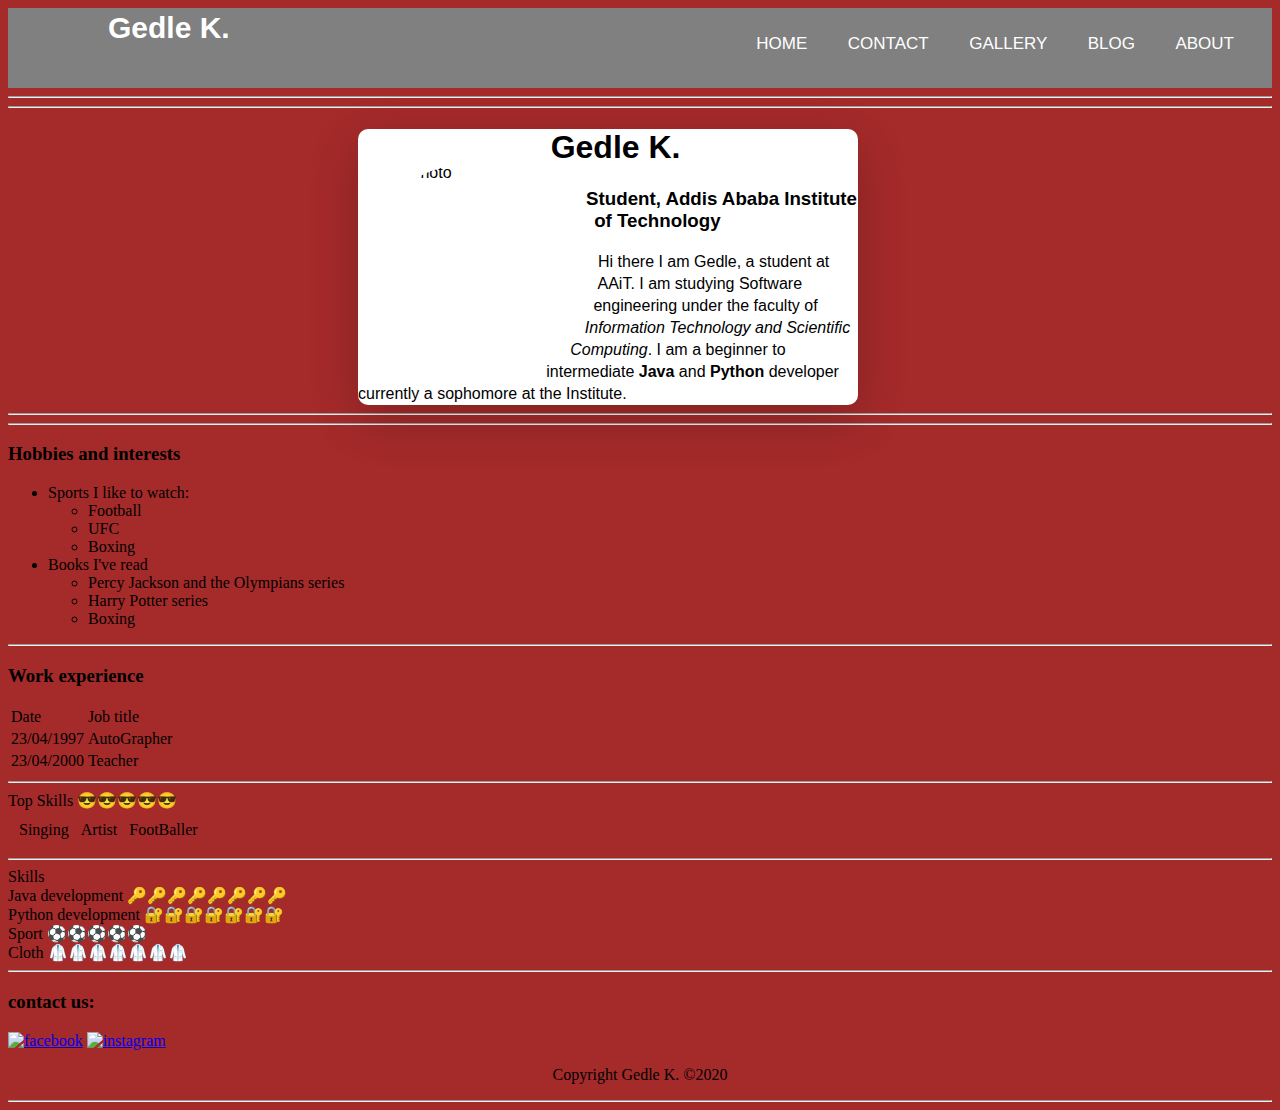
==== index.html @ 437c91f8 "first commit try to work on css3..." ====
<!doctype html>
<html lang="en">
<head>
    <meta charset="UTF-8">
    <meta name="viewport"
          content="width=device-width, user-scalable=no, initial-scale=1.0, maximum-scale=1.0, minimum-scale=1.0">
    <meta http-equiv="X-UA-Compatible" content="ie=edge">
    <link rel="stylesheet" href="style3.css">
    <title> CV</title>
    
</head>
<body bgcolor="brown">
    <div class="nav_bar">
        <nav>
            <label class="logo"> Gedle K.</label>
            <ul>
                    <li class="active"><a href="#">HOME</a></li>
                   <li> <a href="contact.html">CONTACT</a> </li> 
                    <li> <a href="gallery.html">GALLERY</a> </li>
                    <li> <a href="blog.html">BLOG</a> </li>
                    <li><a href="float.html">ABOUT</a> </li>
                
            </ul>
        </nav>
</div>
    <hr>
    <hr>
       <div id="m"> 
        <div class="container">
            <img src="images/img.jpg"  alt="My Photo"  class="image" > 
        <div class="Gedle">
            <h1>Gedle K.</h1>
            <h3>Student, Addis Ababa Institute of Technology</h3>  
            
            <p class="par"> Hi there I am Gedle, a student at AAiT. I am studying Software engineering under the faculty of 
                <em>Information Technology and Scientific Computing</em>. I am a beginner to intermediate 
                <strong>Java</strong> and <strong>Python</strong> developer currently a sophomore at the Institute.</p>
        </div>
    </div>
       </div>
        
      
   
    <hr>
    <hr>
    <h3>Hobbies and interests</h3>
    <ul>
        <li>Sports I like to watch:
        <ul>
            <li>Football</li>
            <li>UFC</li>
            <li>Boxing</li>
        </ul>
    </li>
        <li>
            Books I've read
            <ul>
                <li>Percy Jackson and the Olympians series</li>
                <li>Harry Potter series</li>
                <li>Boxing</li>
            </ul>
        </li>
    </ul>
<hr>
<table>
    <thead><h3>Work experience</h3></thead>
    <tbody>
        <tr>
            <td>Date</td>
            <td>Job title</td>
        </tr>
        <tr>
            <td>23/04/1997</td>
            <td>AutoGrapher</td>
        </tr>
        <tr>
            <td>23/04/2000</td>
            <td>Teacher</td>
        </tr>
    </tbody>
    </table>
    <hr>
    <table cellspacing = "10px">
        <thead>Top Skills 😎😎😎😎😎</thead>
        <tbody>
            <td>Singing</td>
            <td>Artist</td>
            <td>FootBaller</td>
        </tbody>
    </table>
    <hr>
    <table>
        <thead>Skills</thead><br>
        <tr>Java development 🔑🔑🔑🔑🔑🔑🔑🔑</tr><br>
        <tr>Python development  🔐🔐🔐🔐🔐🔐🔐</tr><br>
        <tr>Sport ⚽⚽⚽⚽⚽</tr><br>
        <tr>Cloth 🥼🥼🥼🥼🥼🥼🥼</tr><br>
    </table>
    
    <hr>
    <h3>
        contact us:
    </h3>
    <table cellspacing = "20px"></table>
        <tr><td><a href="https//:www.facebook.com"><img src="images/facebook.ico" alt="facebook"></a></td></tr>
        <tr><td><a href="http//:www.telegram.org"><img src="images/instagram.jfif" alt="instagram" width="24"></a></td></tr>
    
    <p align="center" >Copyright Gedle K. &copy;2020</p> 
    <hr>
</body>
</html>
---- style3.css ----
.nav_bar{
    padding: 0;
    margin: 0;
    text-decoration: none;
    list-style: none;
    box-sizing: border-box;
    font-family: 'Franklin Gothic Medium', 'Arial Narrow', Arial, sans-serif;
}
.nav_bar > nav{
    background:grey;
    height: 80px;
    width: 100%;

}
label.logo{
    color: white;
    font-size: 30px;
    line-height: 40px;
    padding: 0 100px;
    font-weight: bold;
}
.nav_bar > nav ul{
    float: right;
    margin-right: 20px;
    
}
.nav_bar > nav ul li{
    display: inline-block;
    line-height: 40px;
    margin: 0 5px;
    
}
.nav_bar nav ul li a{
    color: white;
    font-size: 17px;
    padding: 7px 13px;
    /* border-radius: 3px; */
    text-transform: uppercase;
    text-decoration: none;

} 
.nav_bar nav ul li a:active,a:hover{
    background-color: #4b4f52;
    transition: 1s;
    border-radius: 20%;
}
.nav_bar nav ul li:hover , .active{
    /* background: rgb(109, 105, 94); */
    border-radius: 3px;
}

#m{
    
    margin: 0;
    padding: 0;
    font-family: sans-serif;
    /* background:red; */
    background-size: cover;
    /* position: ; */
   
}
#m > .container{
    
    margin-left: 350px;
    margin-top: 20px;
    position: relative;
    width: 500px;
    background: #fff;
    box-sizing: border-box;
    border-radius: 10px;
    box-shadow: 0 15px 50px rgba(0 ,0 , 0 , .2);

}
#m > .container > .image{
    width: 200px;
    height: 200px;
    border-radius: 50%;
    float: left;
    shape-outside: circle();
    margin: 35px 30px 30px 10px;

}
.par{
    
    margin: 0;
    padding: 0;
    line-height: 22px;
}
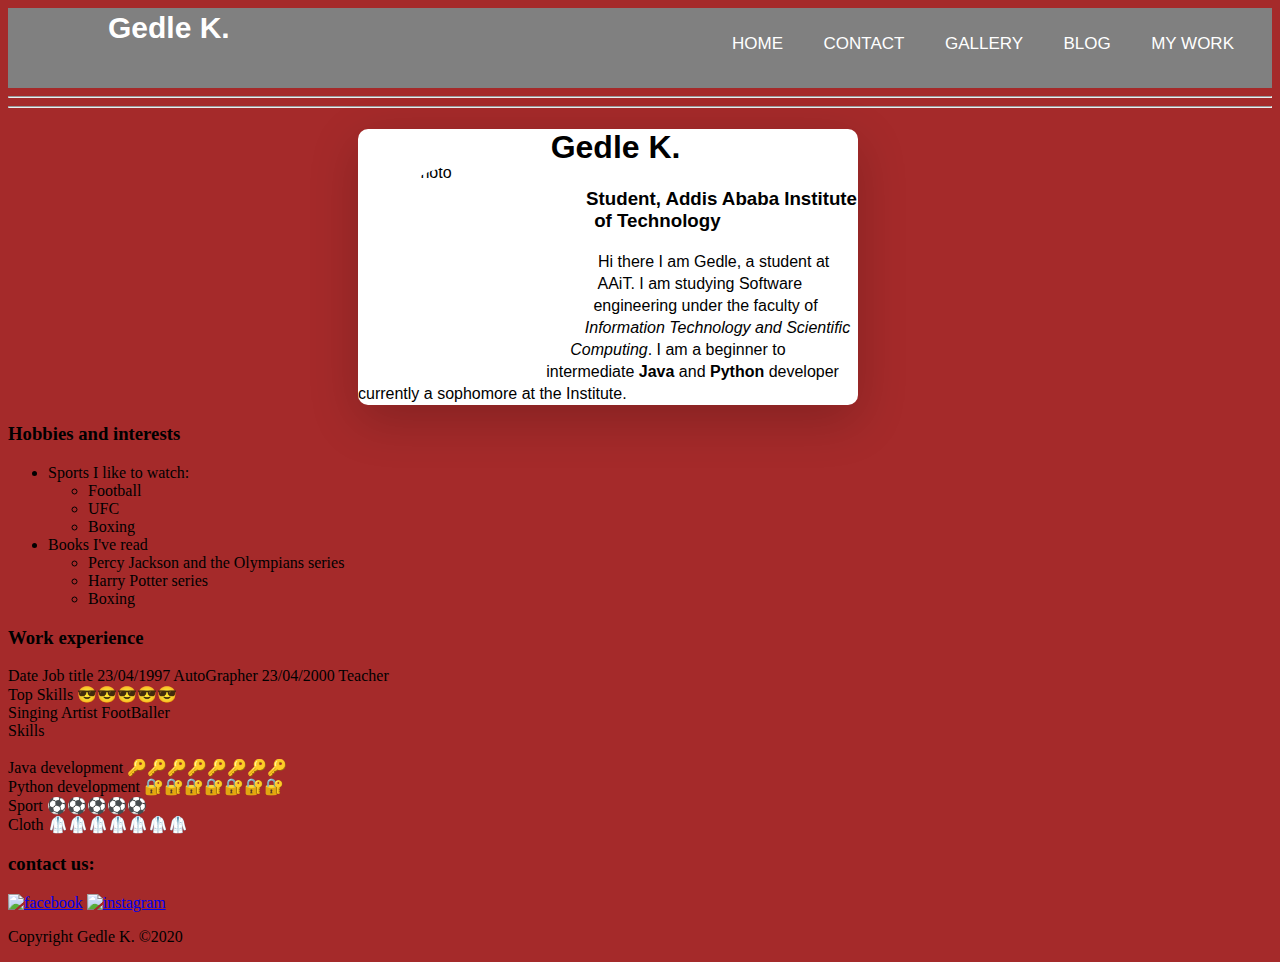
==== commit f36a8dfd: "my fourth commit" ====
--- a/index.html
+++ b/index.html
@@ -7,18 +7,23 @@
     <meta http-equiv="X-UA-Compatible" content="ie=edge">
     <link rel="stylesheet" href="style3.css">
     <title> CV</title>
+    <style>
+        body{
+            display: flexbox;
+        }
     
+    </style>
 </head>
 <body bgcolor="brown">
     <div class="nav_bar">
         <nav>
             <label class="logo"> Gedle K.</label>
             <ul>
-                    <li class="active"><a href="#">HOME</a></li>
+                    <li class="active"><a href="index.html">HOME</a></li>
                    <li> <a href="contact.html">CONTACT</a> </li> 
                     <li> <a href="gallery.html">GALLERY</a> </li>
                     <li> <a href="blog.html">BLOG</a> </li>
-                    <li><a href="float.html">ABOUT</a> </li>
+                    <li><a href="mywork.html">MY WORK</a> </li>
                 
             </ul>
         </nav>
@@ -41,30 +46,32 @@
         
       
    
-    <hr>
-    <hr>
+    
+    <div> 
     <h3>Hobbies and interests</h3>
-    <ul>
+
+                    <ul>
         <li>Sports I like to watch:
-        <ul>
-            <li>Football</li>
-            <li>UFC</li>
-            <li>Boxing</li>
-        </ul>
-    </li>
-        <li>
-            Books I've read
-            <ul>
-                <li>Percy Jackson and the Olympians series</li>
-                <li>Harry Potter series</li>
-                <li>Boxing</li>
-            </ul>
+                <ul>
+                    <li>Football</li>
+                    <li>UFC</li>
+                    <li>Boxing</li>
+                </ul>
         </li>
-    </ul>
-<hr>
-<table>
-    <thead><h3>Work experience</h3></thead>
-    <tbody>
+                    <li>
+                Books I've read
+                <ul>
+                    <li>Percy Jackson and the Olympians series</li>
+                    <li>Harry Potter series</li>
+                    <li>Boxing</li>
+                        </ul>
+                    </li>
+                </ul>
+            </div>
+
+<div>
+    <header><h3>Work experience</h3></header>
+    
         <tr>
             <td>Date</td>
             <td>Job title</td>
@@ -77,27 +84,27 @@
             <td>23/04/2000</td>
             <td>Teacher</td>
         </tr>
-    </tbody>
-    </table>
-    <hr>
-    <table cellspacing = "10px">
-        <thead>Top Skills 😎😎😎😎😎</thead>
+    
+</div>
+    
+    <div>
+        <header>Top Skills 😎😎😎😎😎</header>
         <tbody>
             <td>Singing</td>
             <td>Artist</td>
             <td>FootBaller</td>
         </tbody>
     </table>
-    <hr>
-    <table>
-        <thead>Skills</thead><br>
+    
+    <div >
+        <header>Skills</header><br>
         <tr>Java development 🔑🔑🔑🔑🔑🔑🔑🔑</tr><br>
         <tr>Python development  🔐🔐🔐🔐🔐🔐🔐</tr><br>
         <tr>Sport ⚽⚽⚽⚽⚽</tr><br>
         <tr>Cloth 🥼🥼🥼🥼🥼🥼🥼</tr><br>
-    </table>
+    </div>
     
-    <hr>
+    
     <h3>
         contact us:
     </h3>
@@ -105,7 +112,7 @@
         <tr><td><a href="https//:www.facebook.com"><img src="images/facebook.ico" alt="facebook"></a></td></tr>
         <tr><td><a href="http//:www.telegram.org"><img src="images/instagram.jfif" alt="instagram" width="24"></a></td></tr>
     
-    <p align="center" >Copyright Gedle K. &copy;2020</p> 
-    <hr>
+    <p class="" >Copyright Gedle K. &copy;2020</p> 
+    
 </body>
 </html>--- a/style3.css
+++ b/style3.css
@@ -1,3 +1,4 @@
+
 .nav_bar{
     padding: 0;
     margin: 0;
@@ -87,7 +88,23 @@
     line-height: 22px;
 }
 
+.frame_{
 
+    width: 400px;
+    height: 500px;
+}
+.leftframe{
+    width: 50%;
+    float: left;
+    padding:10px;
+}
 
+.rightframe{
+    width: 50px;
+    padding: 10px;
+    float: left;
+}
+.under{
+    padding: 20px;
+}
 
-
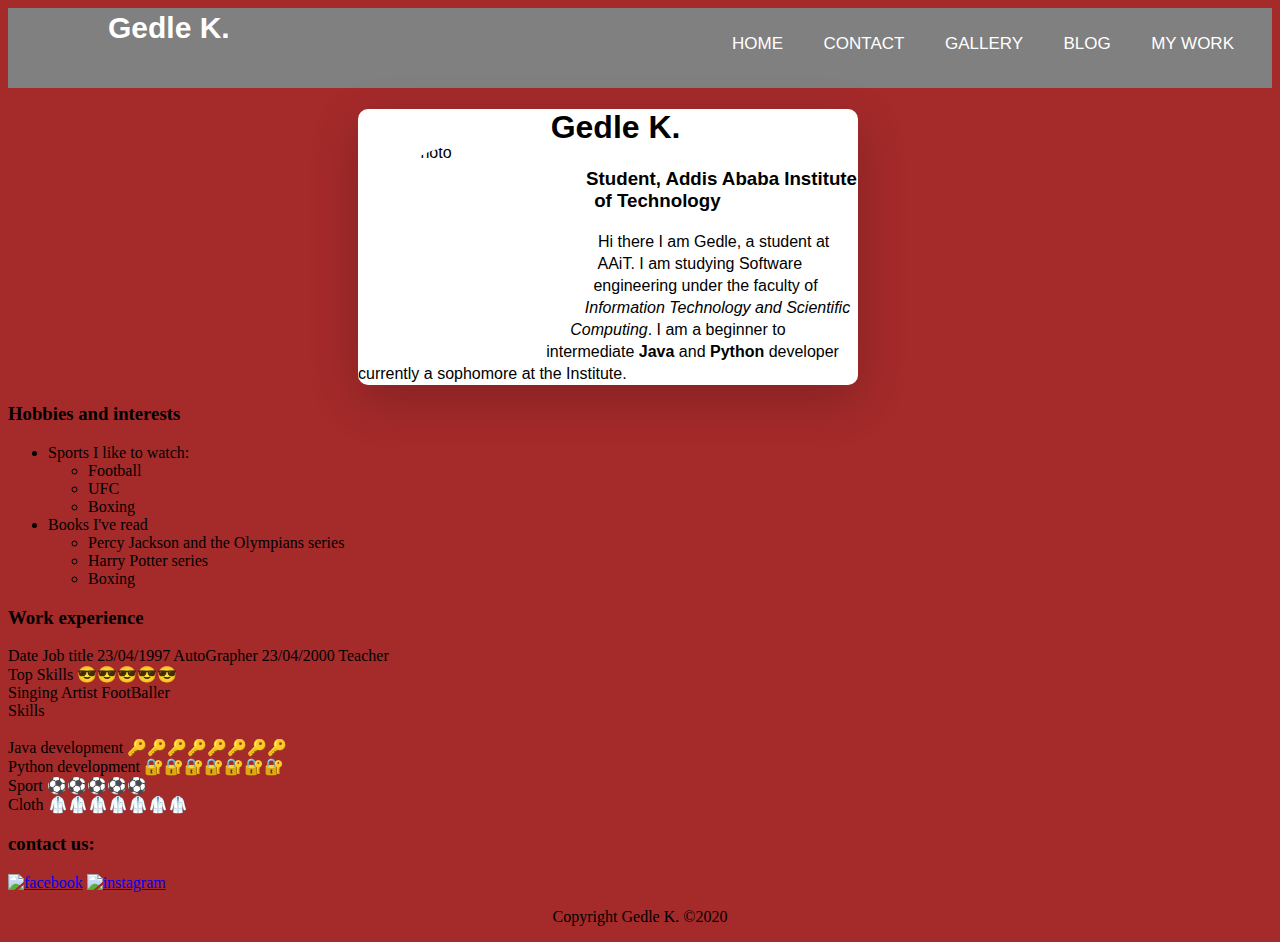
==== commit 6e30d40e: "I try my best to make it nice." ====
--- a/index.html
+++ b/index.html
@@ -7,14 +7,9 @@
     <meta http-equiv="X-UA-Compatible" content="ie=edge">
     <link rel="stylesheet" href="style3.css">
     <title> CV</title>
-    <style>
-        body{
-            display: flexbox;
-        }
     
-    </style>
 </head>
-<body bgcolor="brown">
+<body bgcolor="brown" style="display: flexbox;">
     <div class="nav_bar">
         <nav>
             <label class="logo"> Gedle K.</label>
@@ -28,8 +23,7 @@
             </ul>
         </nav>
 </div>
-    <hr>
-    <hr>
+    
        <div id="m"> 
         <div class="container">
             <img src="images/img.jpg"  alt="My Photo"  class="image" > 
@@ -112,7 +106,7 @@
         <tr><td><a href="https//:www.facebook.com"><img src="images/facebook.ico" alt="facebook"></a></td></tr>
         <tr><td><a href="http//:www.telegram.org"><img src="images/instagram.jfif" alt="instagram" width="24"></a></td></tr>
     
-    <p class="" >Copyright Gedle K. &copy;2020</p> 
+    <p style="text-align: center;" >Copyright Gedle K. &copy;2020</p> 
     
 </body>
 </html>--- a/style3.css
+++ b/style3.css
@@ -1,4 +1,7 @@
 
+body{
+    display: flexbox;
+}
 .nav_bar{
     padding: 0;
     margin: 0;
